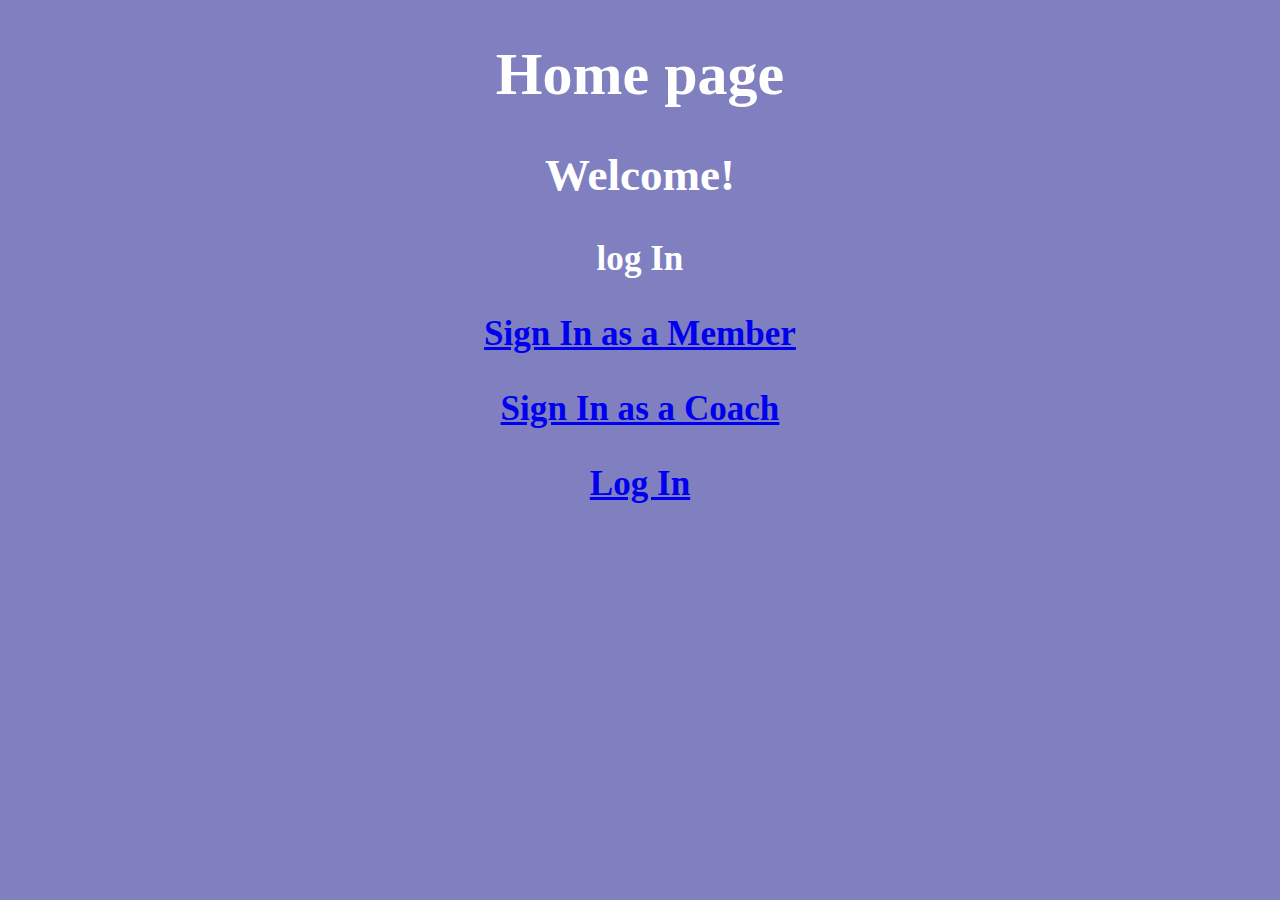
==== src/main/resources/static/Home.html @ c55d64c9 "hd" ====
<!DOCTYPE html>
<html lang="en">
<head>
    <meta charset="ISO-8859-1">
    <title>Home</title>
    <link rel="stylesheet" href="css/Home.css">
    <script src="js/jquery.min.js"></script>
    <script src="js/jquery.validate.min.js"></script>
    <script src="js/home.js"></script>
</head>
<body>
    <h1>Home page</h1>
    <h2>Welcome!</h2>
    <h3><a id="login">log In</a></h3>
    <h3><a href="/SignIn">Sign In as a Member</a></h3>
    <h3><a href="/CoachSignin">Sign In as a Coach</a></h3>
    <h3><a href="/register">Log In</a></h3>
    <a th:href="${'/SignIn'}"></a>
</body>
</html>
---- src/main/resources/static/css/Home.css ----
@charset "ISO-8859-1";
body {
  background-color: #8080c0;
  color: white;
  font-size: 30px;
  text-align: center;
}

h1 {
  color: #ffffff;
  text-align: center;
}

p {
  font-family: verdana;
  font-size: 30px;
}
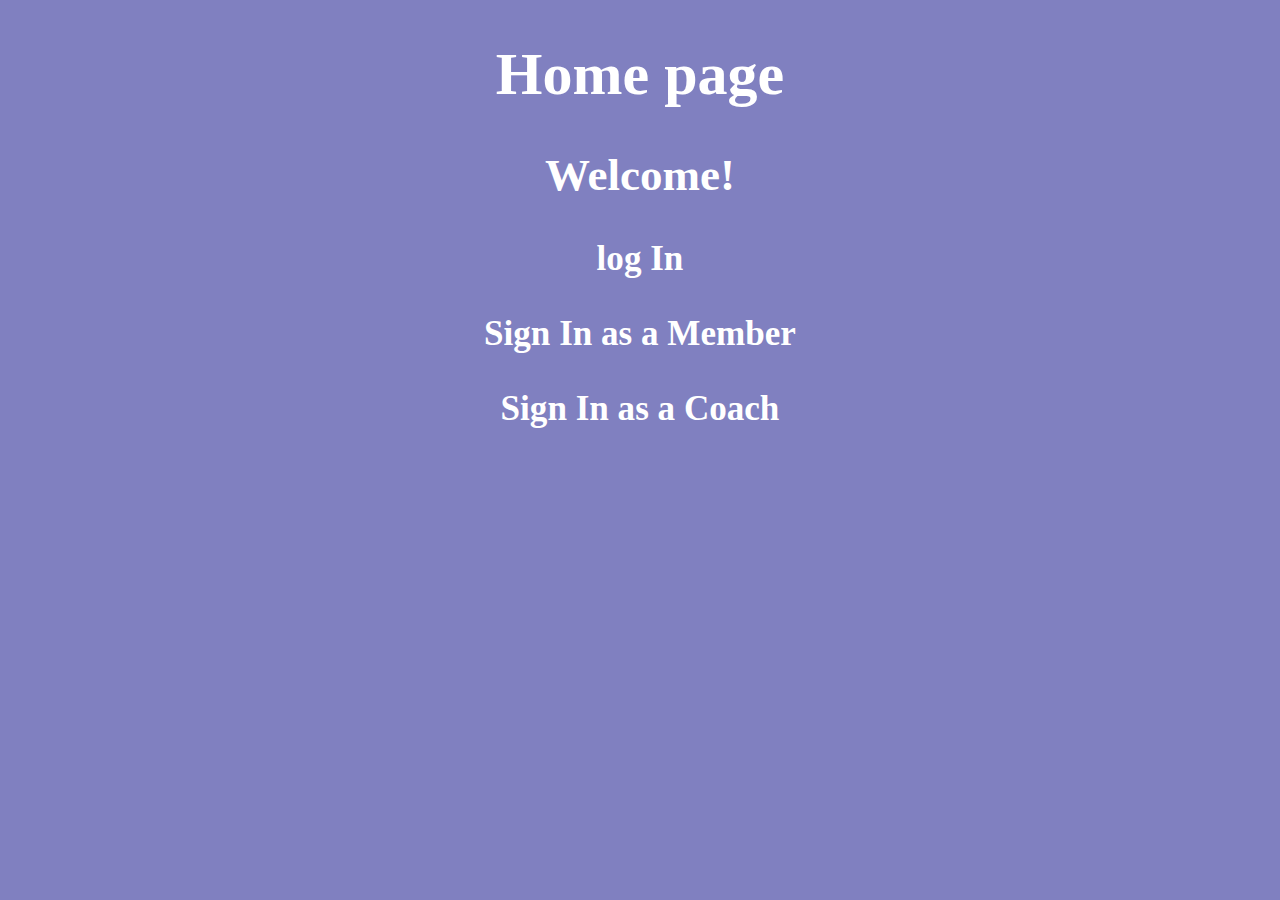
==== commit d8c6c022: "hhh" ====
--- a/src/main/resources/static/Home.html
+++ b/src/main/resources/static/Home.html
@@ -11,10 +11,9 @@
 <body>
     <h1>Home page</h1>
     <h2>Welcome!</h2>
-    <h3><a id="login">log In</a></h3>
-    <h3><a href="/SignIn">Sign In as a Member</a></h3>
-    <h3><a href="/CoachSignin">Sign In as a Coach</a></h3>
-    <h3><a href="/register">Log In</a></h3>
+    <h3><a id="login" onclick="location.href = 'Login.html'">log In</a></h3>
+    <h3><a id="register_user_form" onclick="location.href = 'SignIn.html'">Sign In as a Member</a></h3>
+    <h3><a id="register_coach" onclick="location.href = 'CoachSignin.html'">Sign In as a Coach</a></h3>
     <a th:href="${'/SignIn'}"></a>
-</body>
-</html>+
+</body>